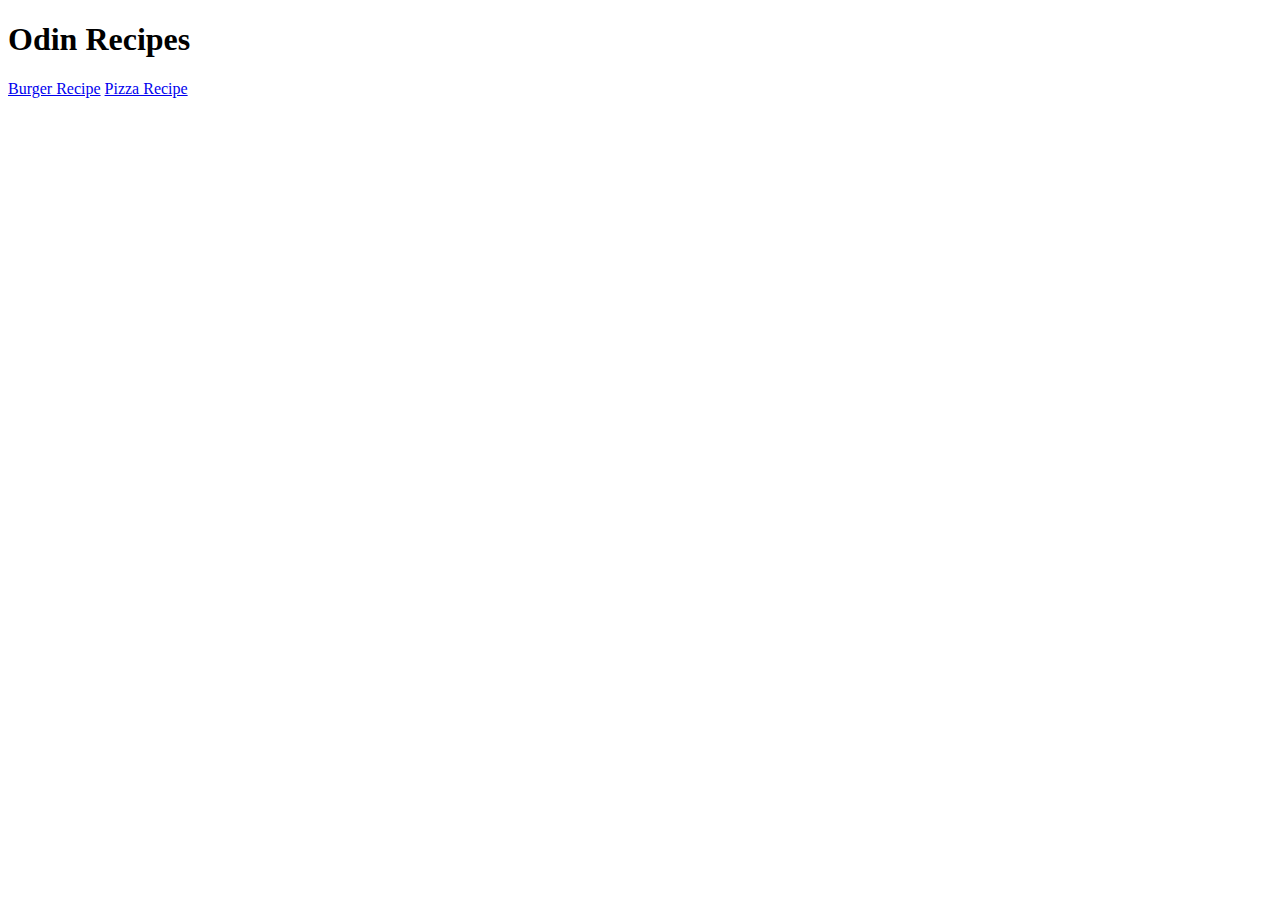
==== index.html @ ada8b50f "Changed home.html name to index.html" ====
<!DOCTYPE html>
<html>
    <head>
        <meta charset="UTF-8">
        <title>Odin Recipes</title>
    </head>
    <body>
        <h1>Odin Recipes</h1>
        <a href="Recipe_pages/burger.html" target="_blank" rel="noopener noreferrer">Burger Recipe</a>
        <a href="Recipe_pages/pizza.html" target="_blank" rel="noopener noreferrer">Pizza Recipe</a>

    </body>
</html>
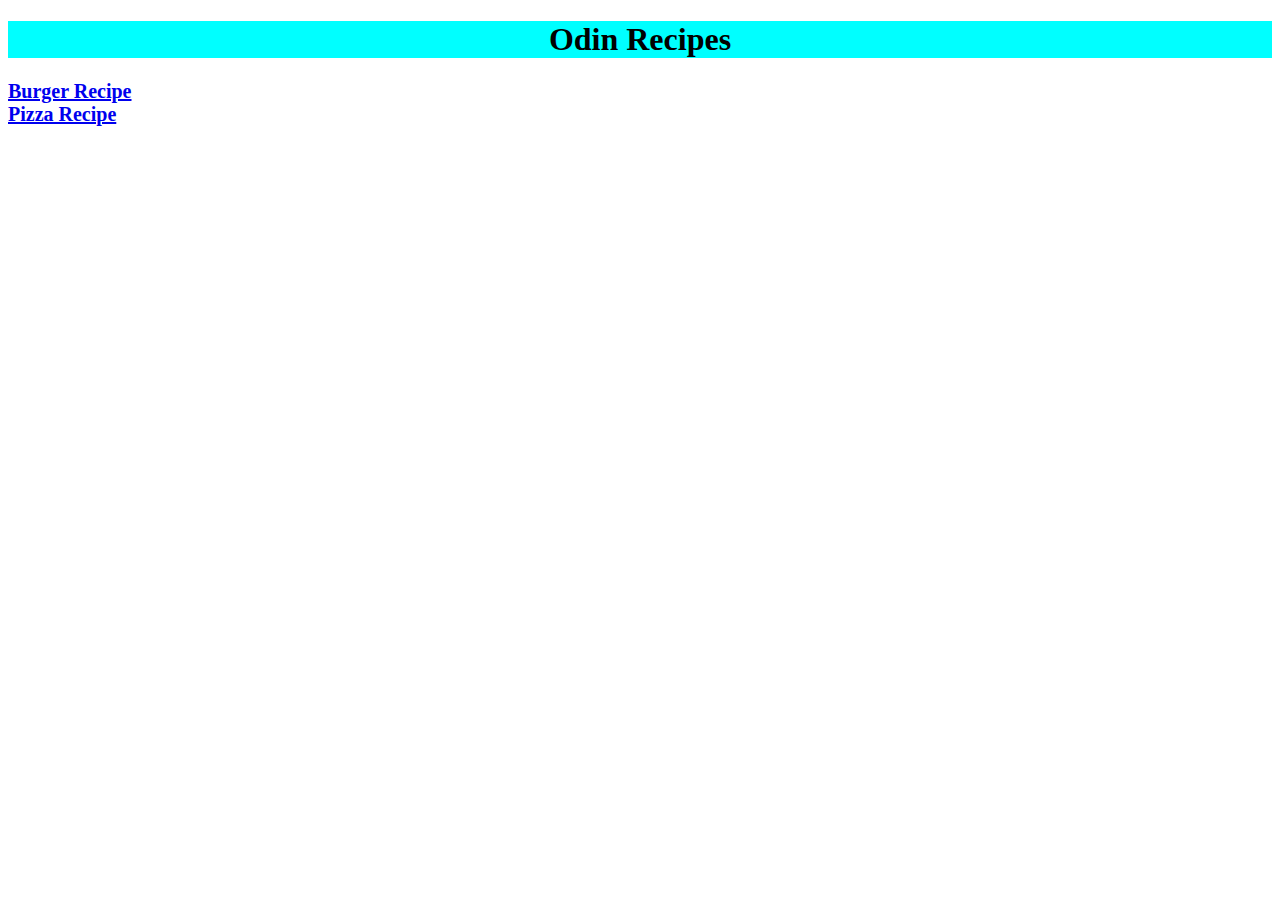
==== commit f3f170bf: "Updated all the files by centering the words, adding text-fonts and some colours" ====
--- a/index.html
+++ b/index.html
@@ -3,11 +3,12 @@
     <head>
         <meta charset="UTF-8">
         <title>Odin Recipes</title>
+        <link rel="stylesheet" href="style.css">
     </head>
     <body>
-        <h1>Odin Recipes</h1>
-        <a href="Recipe_pages/burger.html" target="_blank" rel="noopener noreferrer">Burger Recipe</a>
-        <a href="Recipe_pages/pizza.html" target="_blank" rel="noopener noreferrer">Pizza Recipe</a>
+        <h1 class="title">Odin Recipes</h1>
+        <a class="recipe" href="Recipe_pages/burger.html" target="_blank" rel="noopener noreferrer">Burger Recipe</a>
+        <a class="recipe" href="Recipe_pages/pizza.html" target="_blank" rel="noopener noreferrer">Pizza Recipe</a>
 
     </body>
 </html>--- a/style.css
+++ b/style.css
@@ -0,0 +1,33 @@
+* {
+    font-family: 'Times New Roman', Times, serif;
+}
+
+
+.recipe {
+    display:block;
+    font-size: 20px;
+    font-weight: bold;
+}
+
+.title {
+    font-weight: bold;
+    background-color: aqua;
+    text-align: center;
+
+}
+
+.description {
+    text-align: center;
+}
+
+.image {
+    display: block;
+    height: 300px;
+    margin-left: auto;
+    margin-right: auto;
+}
+
+.description .list {
+ display: inline-block;
+ text-align: left;
+}